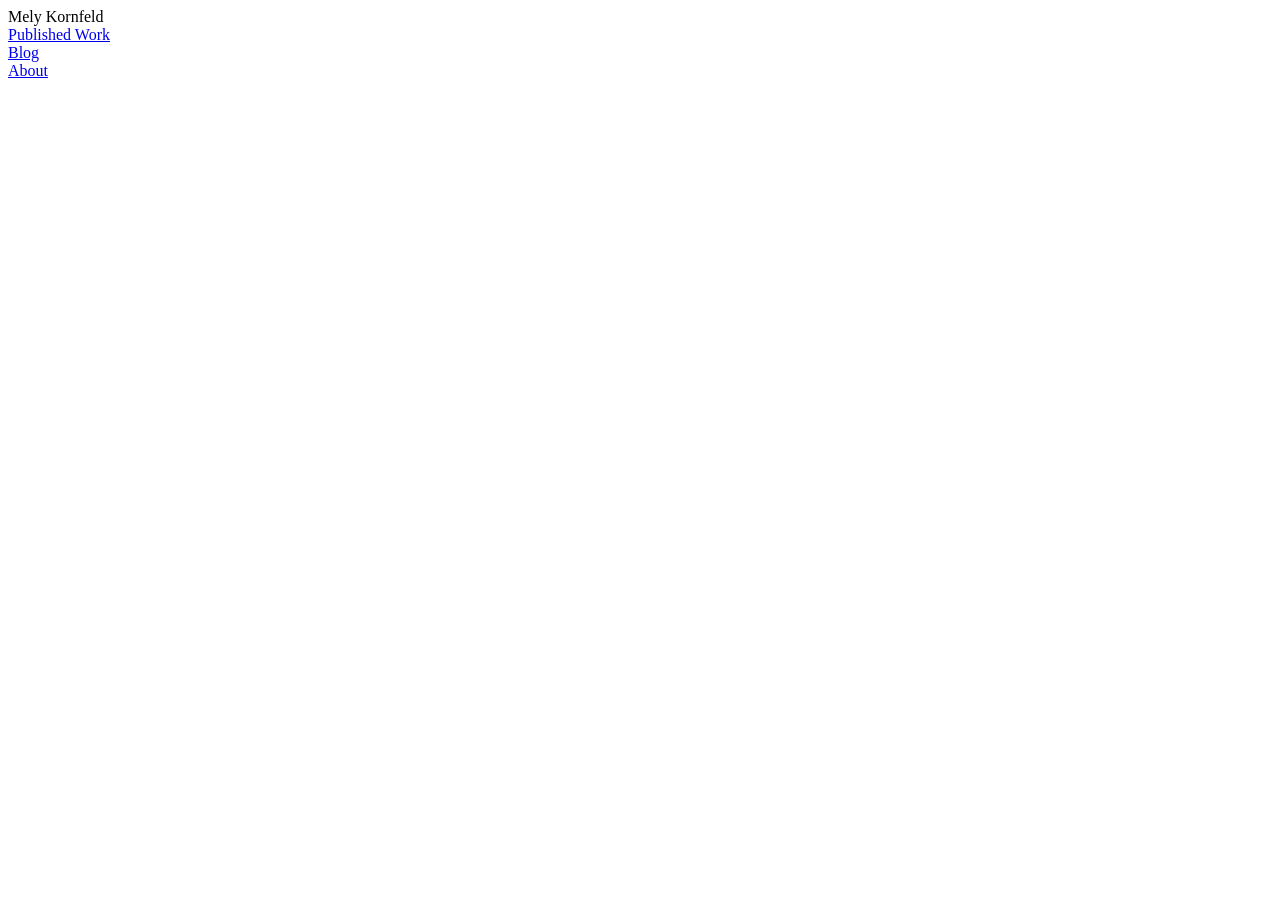
==== Final Website.html @ b8d4e51a "made all subpages" ====
<!DOCTYPE html>
<html lang="en">
<head>
    <title>MelyKornfeld</title>
</head>
<body> Mely Kornfeld <br> <a href="Final Assets/Published Work.html" target="_blank" >Published Work </a>
    <br> <a href="Final Assets /Blog.html" target="_blank" >Blog </a> <br> <a href="Final Assets /About.html" target="_blank" >About </a> <br>
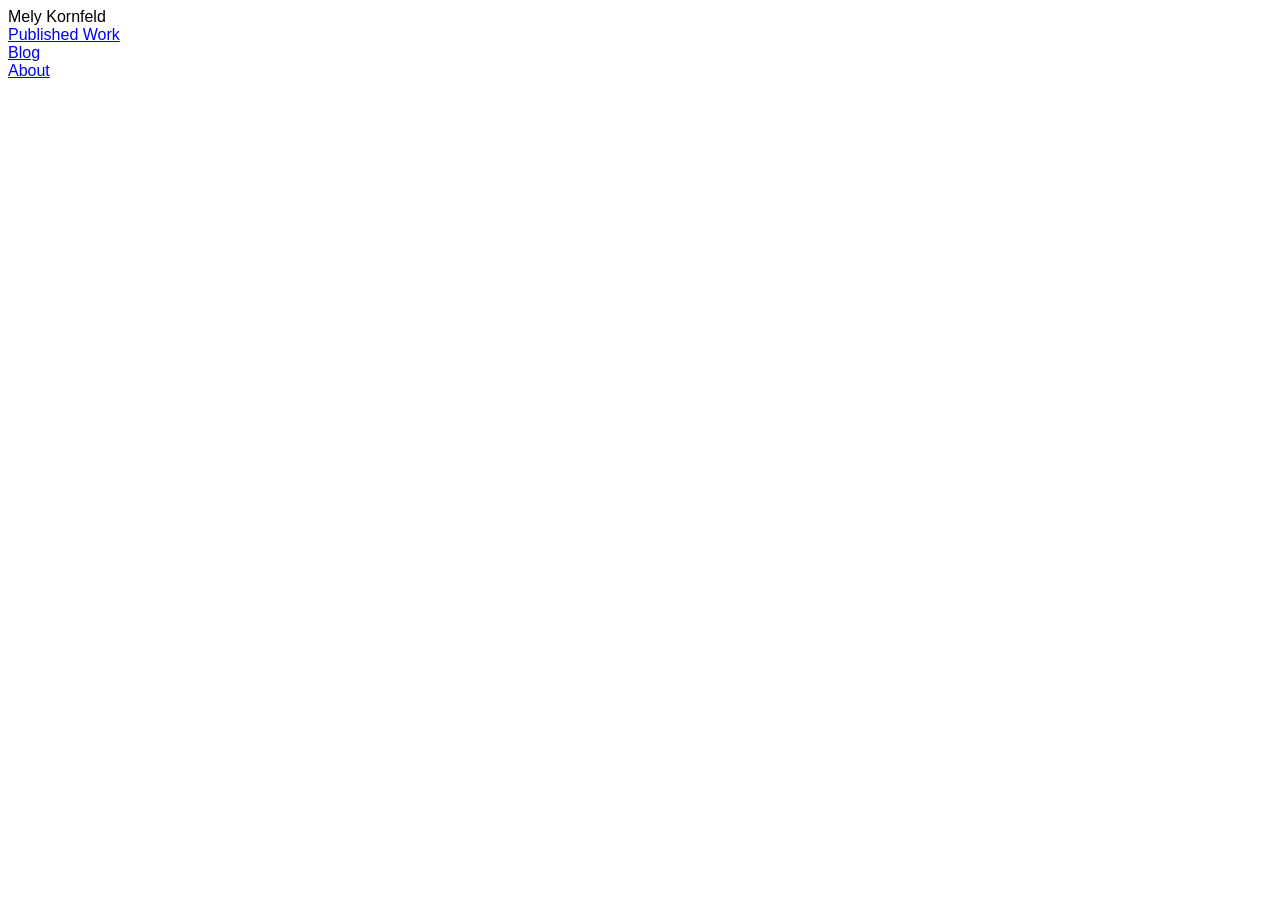
==== commit 7cc4c331: "added font" ====
--- a/Final Website.html
+++ b/Final Website.html
@@ -5,4 +5,4 @@
 </head>
 <body> Mely Kornfeld <br> <a href="Final Assets/Published Work.html" target="_blank" >Published Work </a>
     <br> <a href="Final Assets /Blog.html" target="_blank" >Blog </a> <br> <a href="Final Assets /About.html" target="_blank" >About </a> <br>
- + <style> body { font-family: Calibri, sans-serif; } </style>
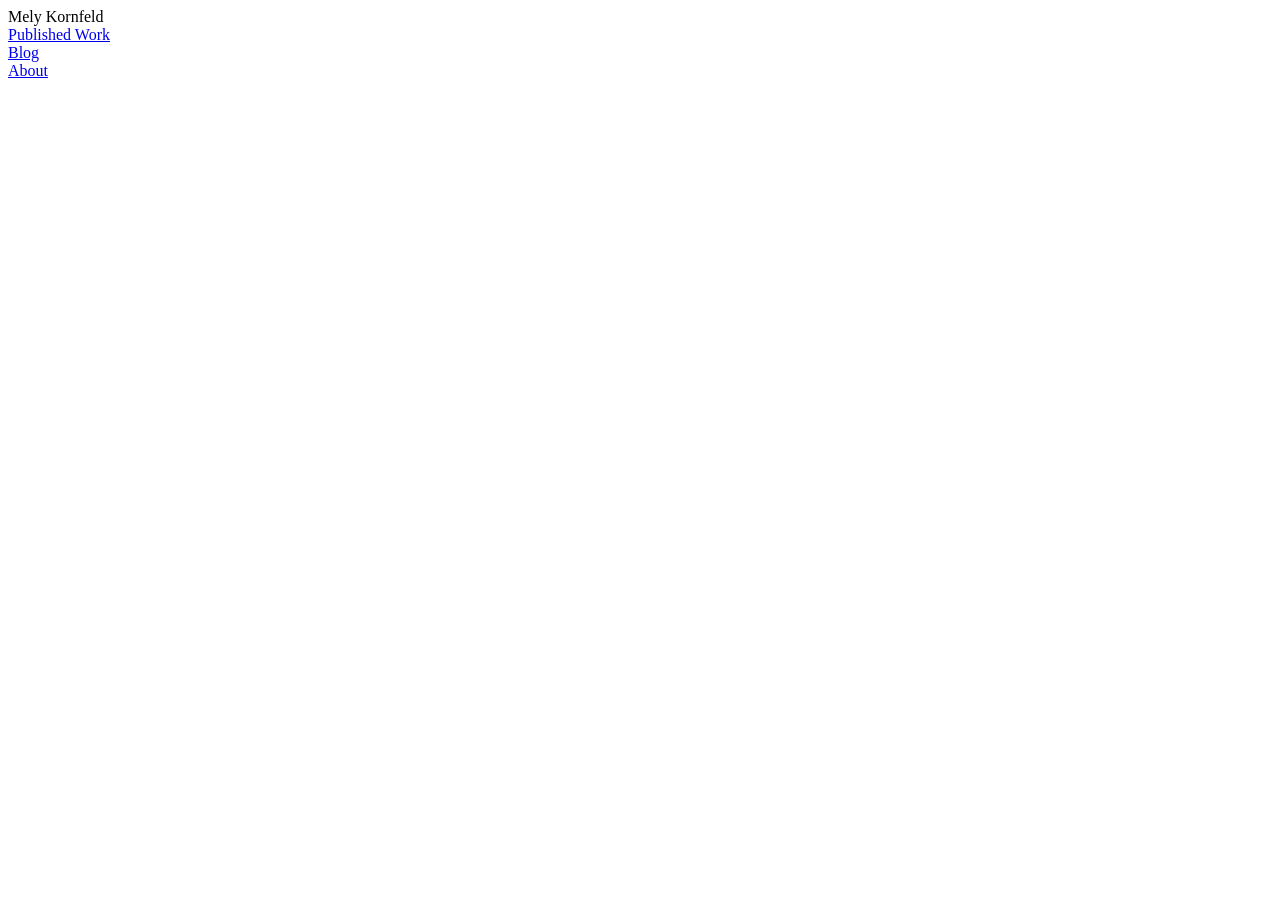
==== commit 84c7cdaf: "Update Final Website.html" ====
--- a/Final Website.html
+++ b/Final Website.html
@@ -5,4 +5,4 @@
 </head>
 <body> Mely Kornfeld <br> <a href="Final Assets/Published Work.html" target="_blank" >Published Work </a>
     <br> <a href="Final Assets /Blog.html" target="_blank" >Blog </a> <br> <a href="Final Assets /About.html" target="_blank" >About </a> <br>
- <style> body { font-family: Calibri, sans-serif; } </style>+ <style> body { font-family: 'Times New Roman', Times, serif, } </style>
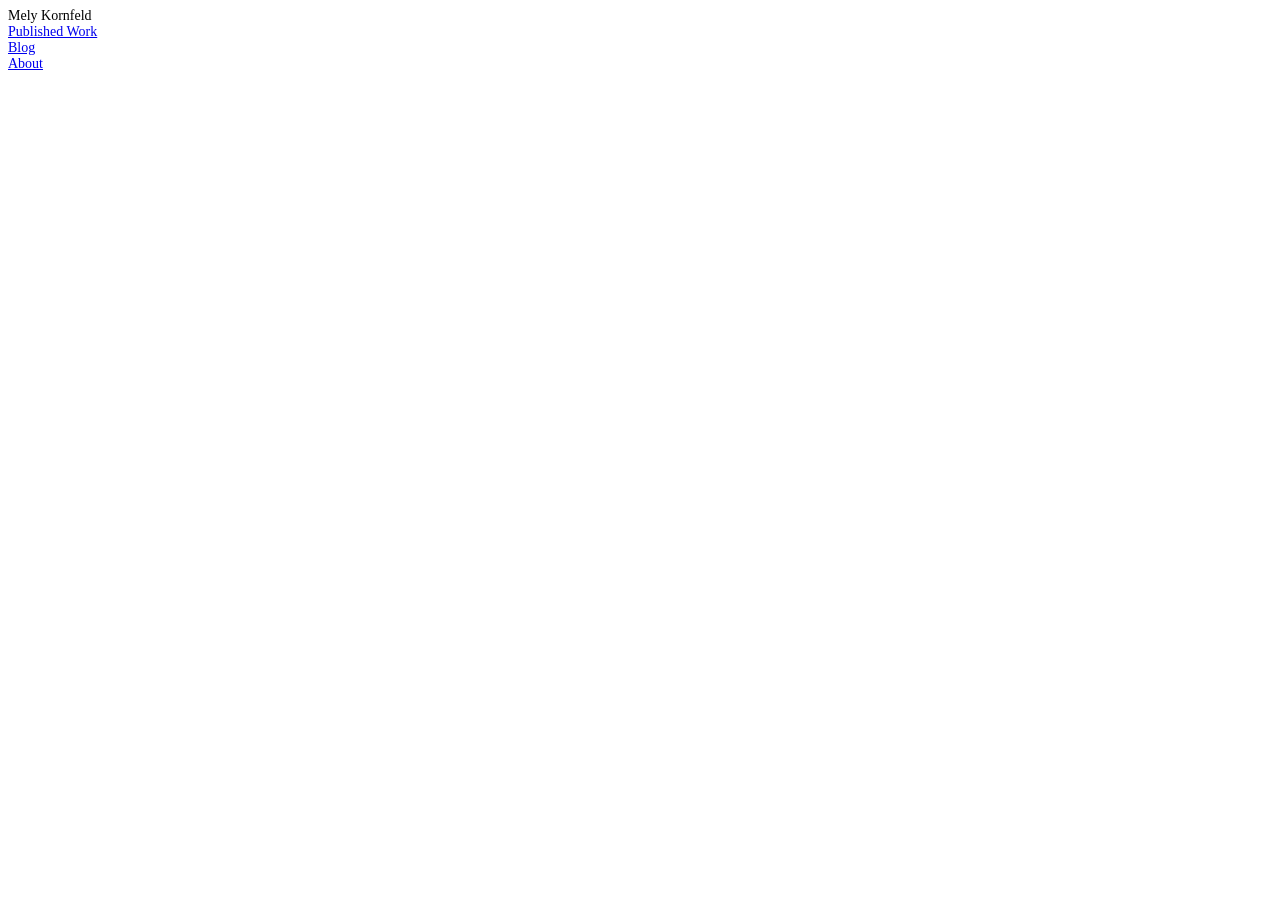
==== commit 5c2ef5a8: "Update Final Website.html" ====
--- a/Final Website.html
+++ b/Final Website.html
@@ -5,4 +5,4 @@
 </head>
 <body> Mely Kornfeld <br> <a href="Final Assets/Published Work.html" target="_blank" >Published Work </a>
     <br> <a href="Final Assets /Blog.html" target="_blank" >Blog </a> <br> <a href="Final Assets /About.html" target="_blank" >About </a> <br>
- <style> body { font-family: 'Times New Roman', Times, serif, } </style>+ <style> body { font-family: 'Times New Roman', Times, serif; font-size: 14px; } </style>
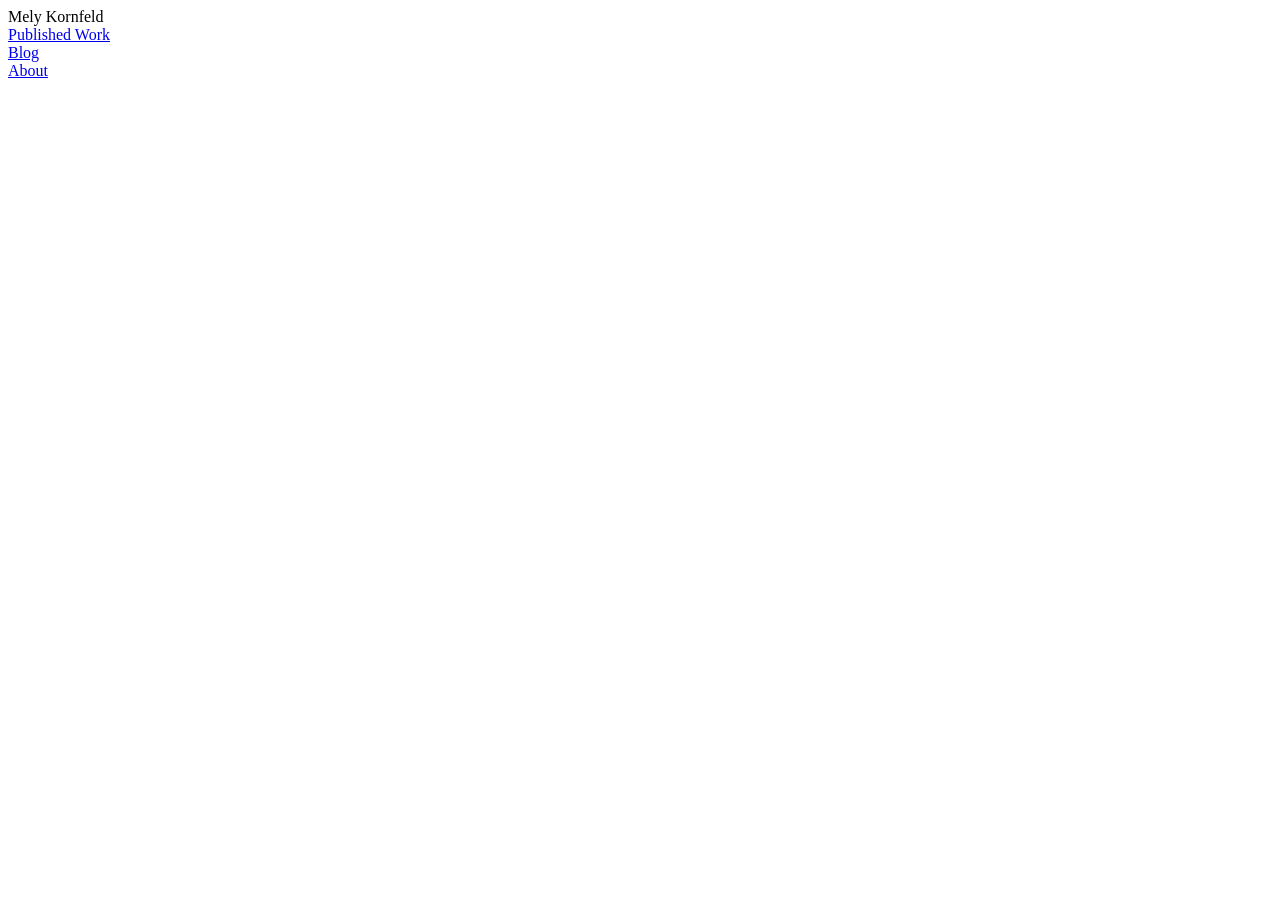
==== commit 9a084e91: "added reading sub pages" ====
--- a/Final Website.html
+++ b/Final Website.html
@@ -5,4 +5,4 @@
 </head>
 <body> Mely Kornfeld <br> <a href="Final Assets/Published Work.html" target="_blank" >Published Work </a>
     <br> <a href="Final Assets /Blog.html" target="_blank" >Blog </a> <br> <a href="Final Assets /About.html" target="_blank" >About </a> <br>
- <style> body { font-family: 'Times New Roman', Times, serif; font-size: 14px; } </style>+ <style> body { font-family: 'Times New Roman', Times, serif; font-size: 16px; } </style>
